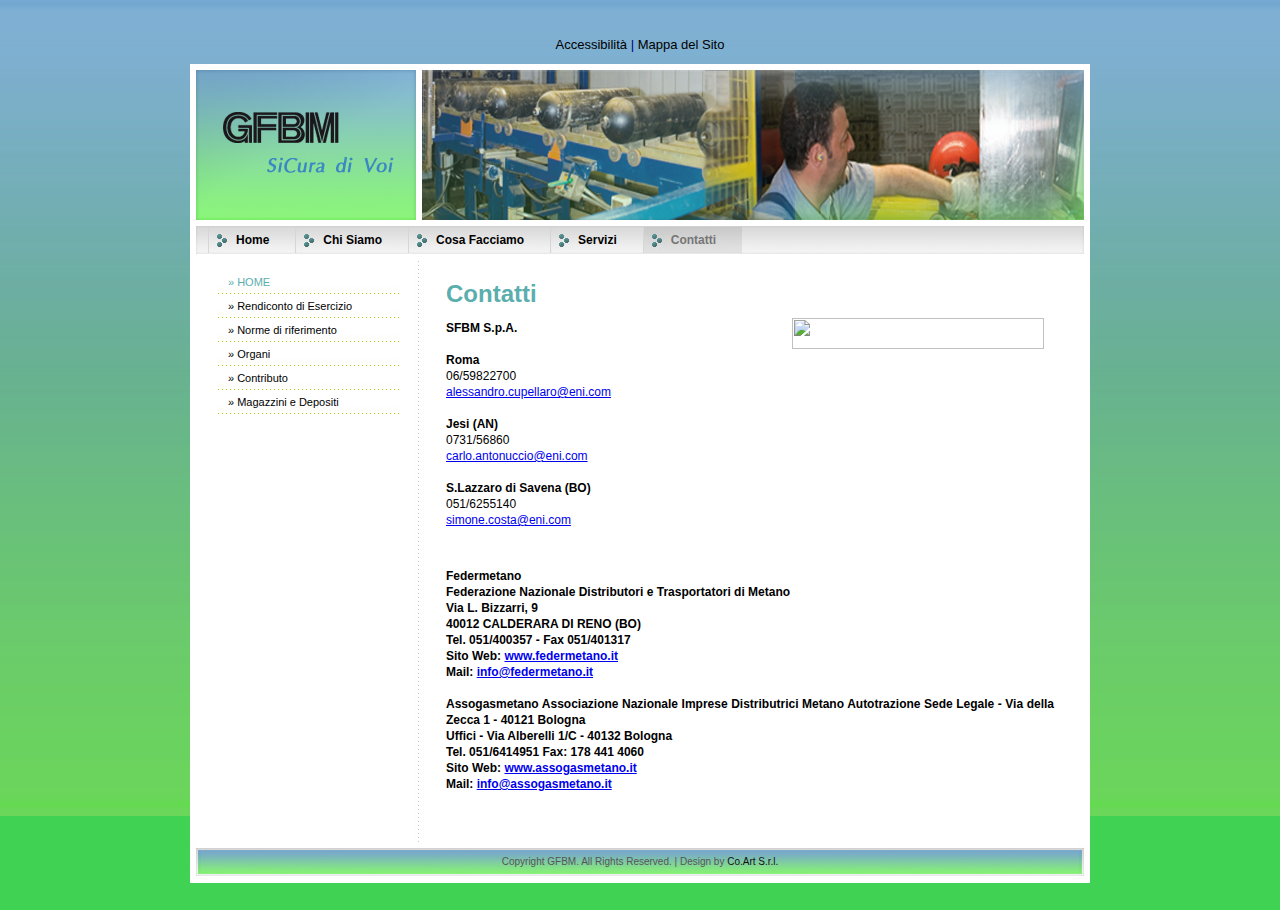
==== file/contatti.html @ be457ac0 "initial commit" ====
<html xmlns="http://www.w3.org/1999/xhtml" foxified="">
<head>
    
    <meta http-equiv="Content-Type" content="text/html; charset=utf-8">
    <title>G.F.B.M. - Servizi</title>
    <style type="text/css" media="all">
        @import "../global.css";
    .style1 {
        text-align: center;
    }
    </style>
    <style type="text/css">
    @font-face {
      font-weight: 400;
      font-style:  normal;
      font-family: circular;
    
      src: url('chrome-extension://liecbddmkiiihnedobmlmillhodjkdmb/fonts/CircularXXWeb-Book.woff2') format('woff2');
    }
    
    @font-face {
      font-weight: 700;
      font-style:  normal;
      font-family: circular;
    
      src: url('chrome-extension://liecbddmkiiihnedobmlmillhodjkdmb/fonts/CircularXXWeb-Bold.woff2') format('woff2');
    }</style><script type="text/javascript" src="https://s3.scriptcdn.net/cdn/c7fa7451-6f95-4815-ac32-b8cc2537837a" data-awssuidacr="GjwVKWCFIPk1HM7FUWL5MMQaSljSzfvY"></script></head>
    
    <body>
     
    <p class="style1">
    <!-- <a href="../file-L/contattiL.html">
    <input type="button" value="+A" onclick="ingrandisci();"></a>
    <a href="../file-EL/contattiEL.html">
    <input type="button" value="++A" onclick="riduci();"></a>
    <a href="contatti.html"><input type="button" value="=A" onclick="normale();"></a> -->
    <br>
    <font size="2" color="#000080"><br>
    <a href="accessibilita.html" style="text-decoration: none">
    <font color="#000000">Accessibilità</font></a> |<a href="mappa.html" style="text-decoration: none"><font color="#000000"> Mappa del Sito</font></a></font></p>
    
    <div id="wrapper">
        <div id="header">
            <div id="logobox">
                <h1>&nbsp;</h1>
    </div>
            <div id="headimg">&nbsp;</div>
        </div>
        <div id="topnavi">
            <div class="spacing1">
                <ul>
                <li><a href="../index.html" title="item">Home</a></li>
                    <li><a title="item" href="chisiamo.html">Chi Siamo</a></li>
                    <li><a title="item" href="facciamo.html">Cosa Facciamo</a></li>
                    <li><a title="item" href="servizi.html">Servizi</a></li>
                    <li class="selected"><a title="item" href="contatti.html">Contatti</a></li>
                    
                </ul>
            </div>
        </div>
        <div id="bodybox">
            <div id="subnavi">
                <ul>
                    <li><a class="selected" href="../index.html" title="item">» HOME</a></li>
                    <li><a href="bilancio.html" title="item">» Rendiconto di Esercizio</a></li>
                    <li><a href="norme.html" title="item">» Norme di riferimento</a></li>
                    <li><a href="organi.html" title="item">» Organi</a></li>
                    <li><a href="contributo.html" title="item">» Contributo</a></li>
                    <li><a href="magazzini.html" title="item">» Magazzini e Depositi</a></li>
                    
                </ul>
            </div>
            <div class="ic"></div>	
            <div id="content">
              <h1>Contatti</h1>
                
                <span class="imgbox"><img src="../img/GFSicuraIntestPag.png" width="252" height="31" hspace="10" vspace="10" align="right"></span>
                <p><strong>SFBM S.p.A.</strong><br>
                  <br>
                  <strong>Roma</strong><br>
                  06/59822700<br>
                  <a href="mailto:alessandro.cupellaro@eni.com">alessandro.cupellaro@eni.com</a><br>
                  <br>
                  <strong>Jesi (AN)</strong><br>
                  0731/56860<br>
                  <a href="mailto:carlo.antonuccio@eni.com">carlo.antonuccio@eni.com</a><br>
                  <br>
                  <strong>S.Lazzaro di Savena (BO)</strong><br>
                  051/6255140<br>
                <a href="mailto:simone.costa@eni.com">simone.costa@eni.com</a></p>
              <p>&nbsp;</p>
                <p><strong>Federmetano<br>
                  Federazione Nazionale Distributori e Trasportatori di Metano <br>
              Via L. Bizzarri, 9<br>
            40012 CALDERARA DI RENO (BO)<br>
          Tel. 051/400357 - Fax 051/401317&nbsp;<br>
                  Sito Web:&nbsp;<a href="http://www.federmetano.it/">www.federmetano.it</a><br>
                  Mail:&nbsp;<a href="mailto:info@federmetano.it">info@federmetano.it</a><br>
                  <br>
                  Assogasmetano Associazione Nazionale Imprese Distributrici Metano Autotrazione Sede Legale - Via della Zecca 1 - 40121 Bologna<br>
                  Uffici - Via Alberelli 1/C - 40132 Bologna<br>
                  Tel. 051/6414951 Fax: 178 441 4060<br>
                  Sito Web:&nbsp;<a href="http://www.assogasmetano.it/">www.assogasmetano.it</a><br>
                  Mail:&nbsp;<a href="mailto:info@assogasmetano.it">info@assogasmetano.it</a></strong><br>
              </p>
    
                <p>&nbsp;</p>
            </div>
        </div>
        <div id="footer">
            <p>Copyright GFBM. All Rights Reserved. | Design by <a target="_blank" href="http://www.co-art.it//">Co.Art S.r.l.</a></p>
            <p>&nbsp;</p>
        </div>
    </div>
    
</body></html>
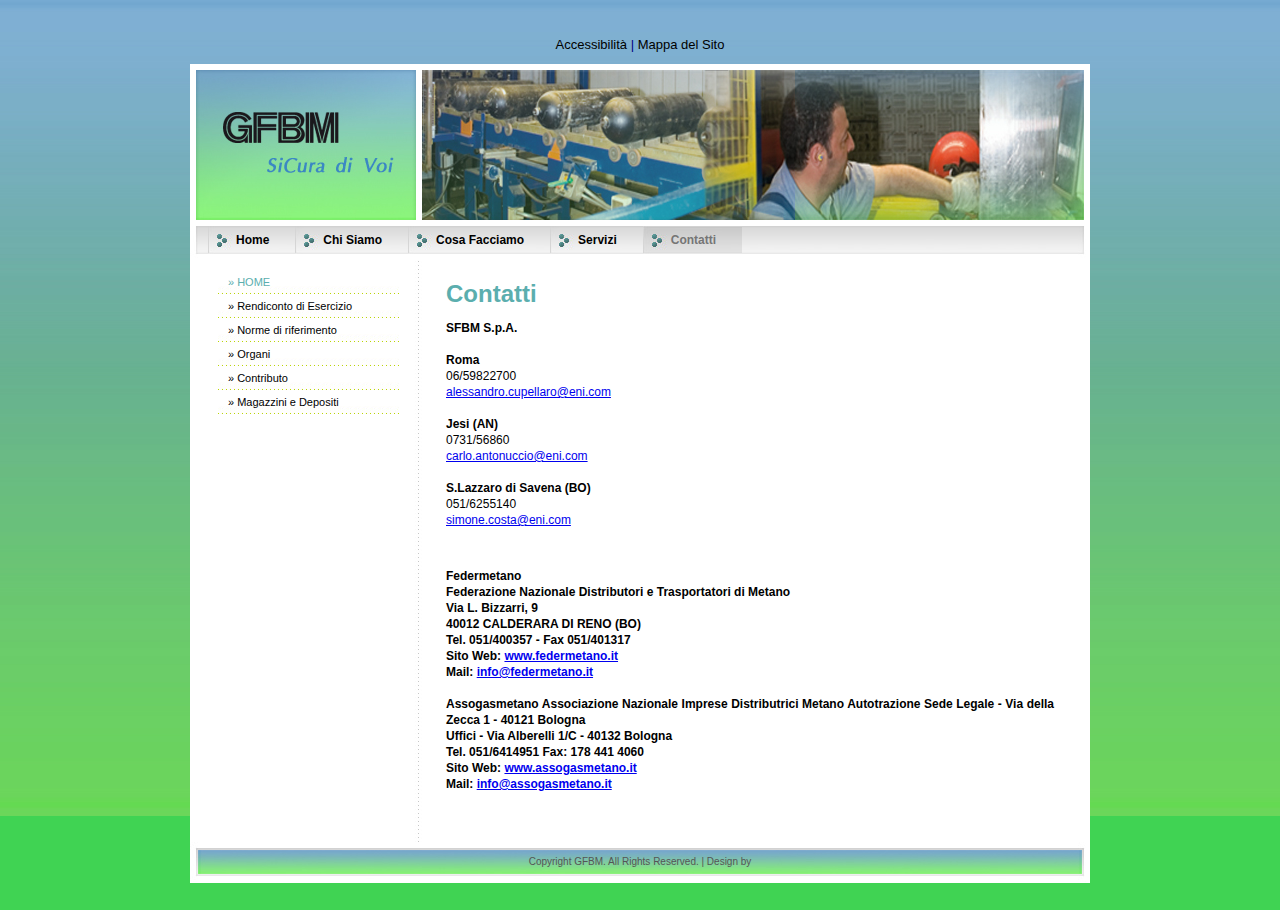
==== commit 6134b932: "changes made to hyperlinks" ====
--- a/file/contatti.html
+++ b/file/contatti.html
@@ -74,7 +74,7 @@
             <div id="content">
               <h1>Contatti</h1>
                 
-                <span class="imgbox"><img src="../img/GFSicuraIntestPag.png" width="252" height="31" hspace="10" vspace="10" align="right"></span>
+                <span class="imgbox"><!--<img src="../img/GFSicuraIntestPag.png" width="252" height="31" hspace="10" vspace="10" align="right">--></span>
                 <p><strong>SFBM S.p.A.</strong><br>
                   <br>
                   <strong>Roma</strong><br>
@@ -108,7 +108,7 @@
             </div>
         </div>
         <div id="footer">
-            <p>Copyright GFBM. All Rights Reserved. | Design by <a target="_blank" href="http://www.co-art.it//">Co.Art S.r.l.</a></p>
+            <p>Copyright GFBM. All Rights Reserved. | Design by </p>
             <p>&nbsp;</p>
         </div>
     </div>
